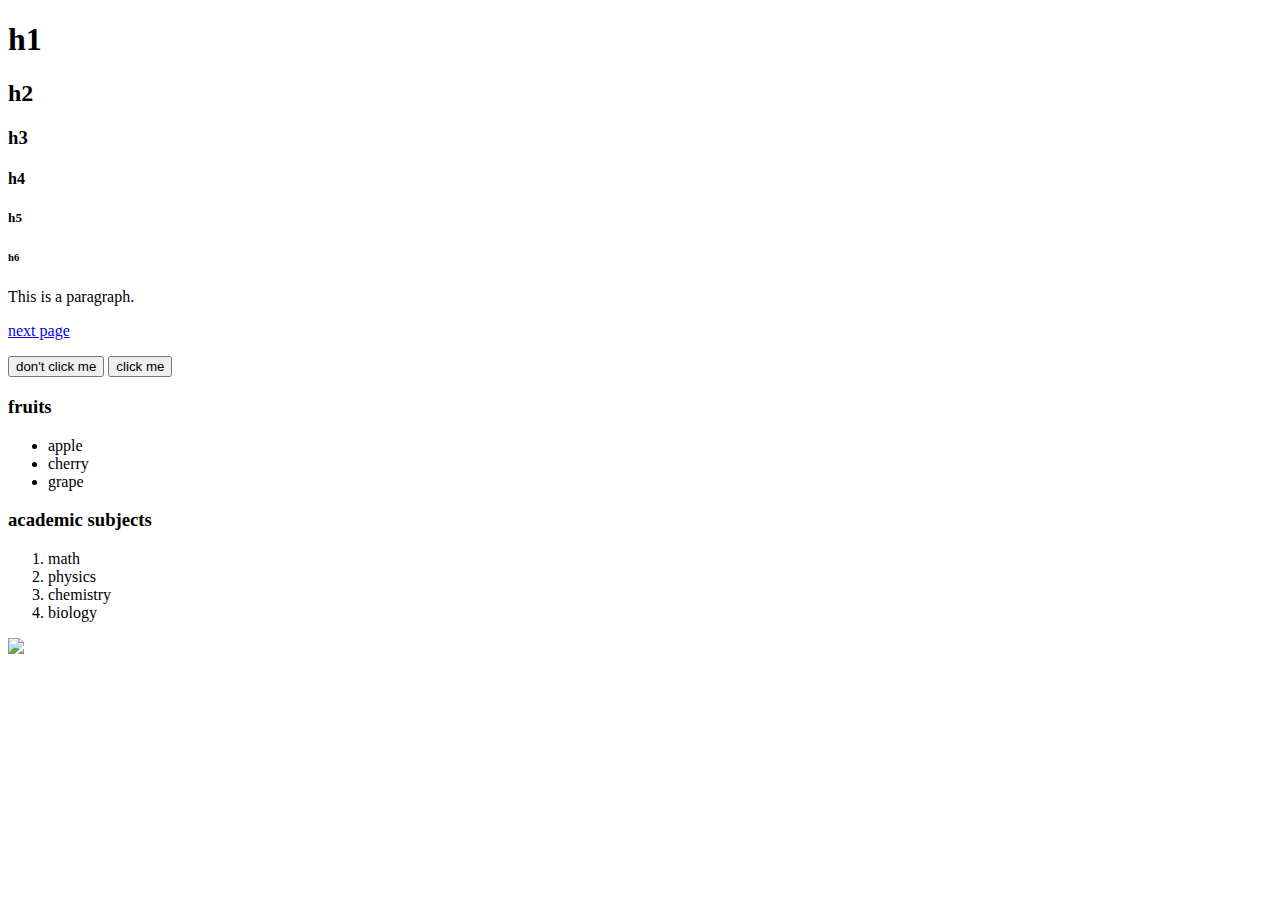
==== index0.html @ af58200d "Add files via upload" ====
<!DOCTYPE html>
<html lang="en">
<head>
    <meta charset="UTF-8">
    <title>Document</title>
    <link rel="stylesheet" href="style.css" />
</head>
<body>
    <h1>h1</h1>
    <h2>h2</h2>
    <h3>h3</h3>
    <h4>h4</h4>
    <h5>h5</h5>
    <h6>h6</h6>
    <p>This is a paragraph.</p>
    <a href="next.html">next page</a>
    <p>
        <button>don't click me</button>
        <button>click me</button>
    </p>

    <h3>fruits</h3>
    <ul>
        <li>apple</li>
        <li>cherry</li>
        <li>grape</li>
    </ul>

    <h3>academic subjects</h3>
    <ol>
        <li>math</li>
        <li>physics</li>
        <li>chemistry</li>
        <li>biology</li>
    </ol>
    <img src="./images/dino.png"/>
</body>
</html>
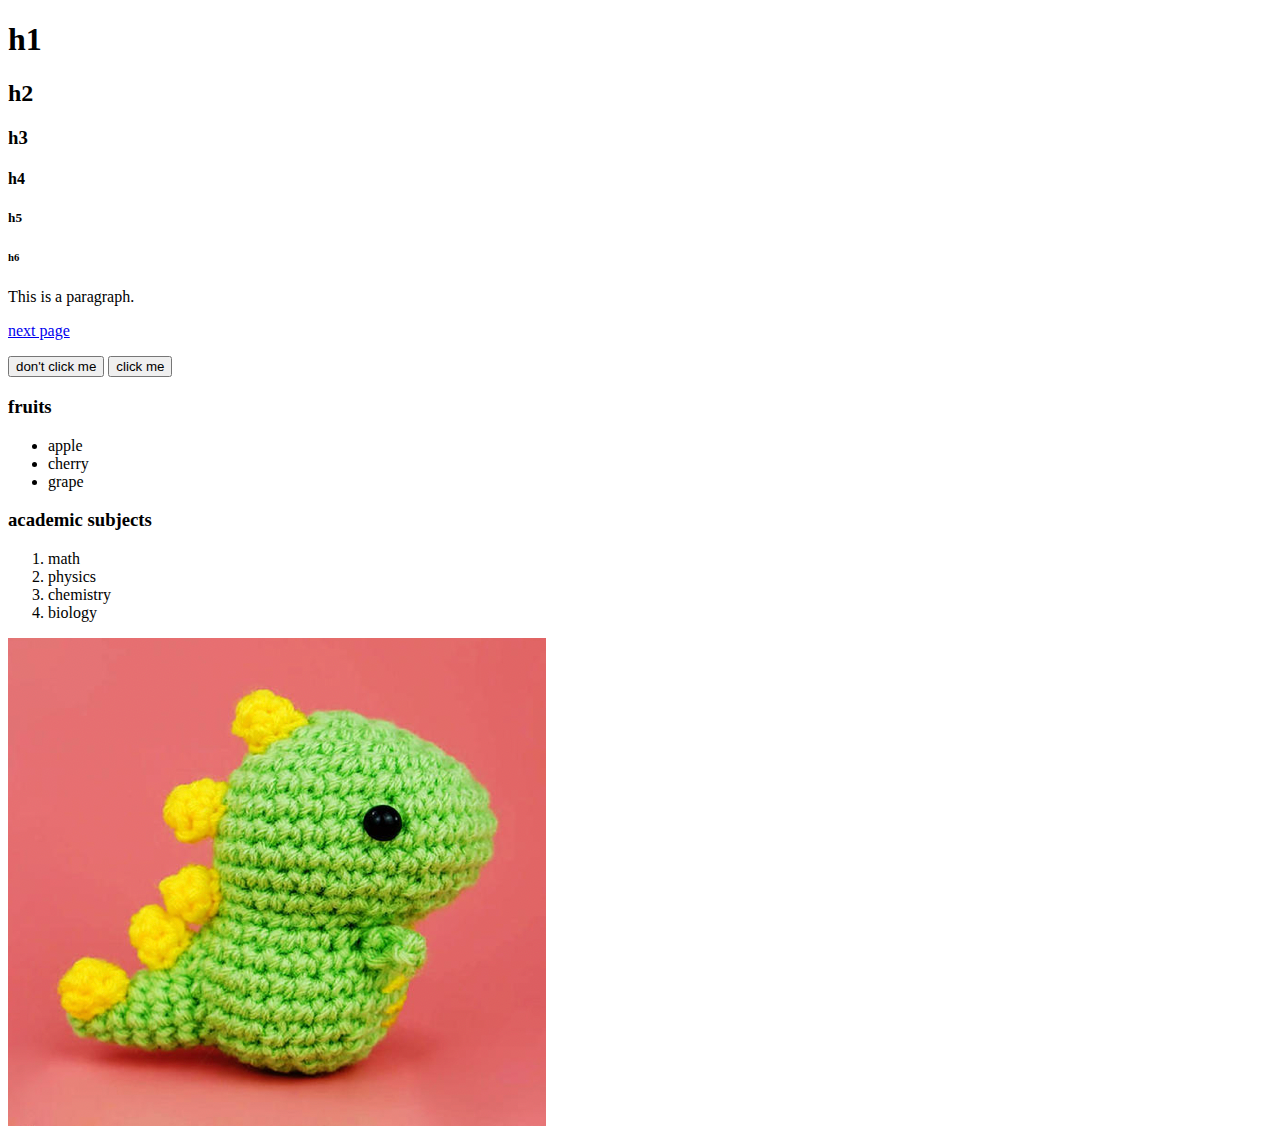
==== commit 87ee9156: "Update index0.html" ====
--- a/index0.html
+++ b/index0.html
@@ -33,6 +33,6 @@
         <li>chemistry</li>
         <li>biology</li>
     </ol>
-    <img src="./images/dino.png"/>
+    <img src="./assets/images/dino.png"/>
 </body>
 </html>
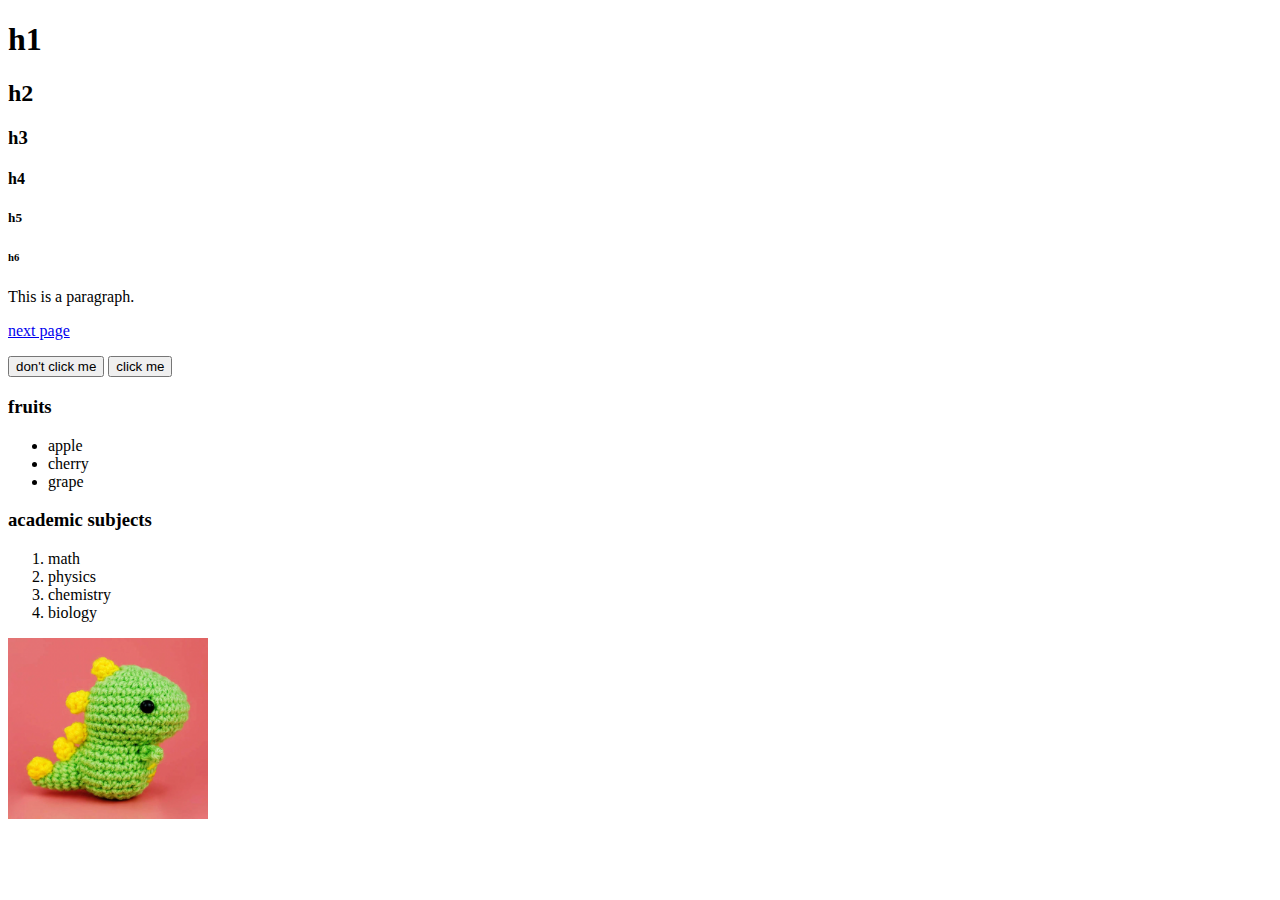
==== commit b7746233: "Update index0.html" ====
--- a/index0.html
+++ b/index0.html
@@ -33,6 +33,6 @@
         <li>chemistry</li>
         <li>biology</li>
     </ol>
-    <img src="./assets/images/dino.png"/>
+    <img src="./assets/images/dino.png" alt="dino.png" width="200px" />
 </body>
 </html>
